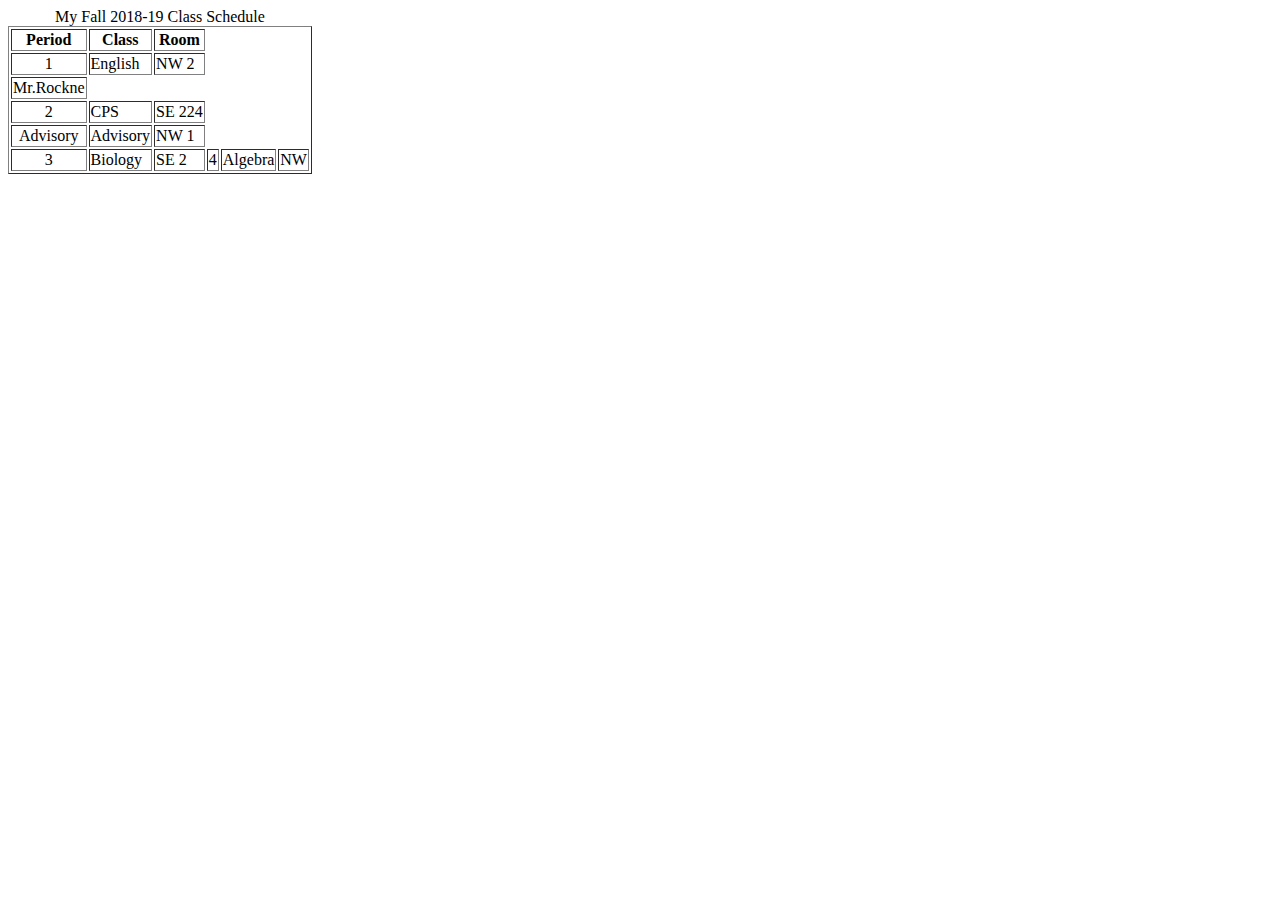
==== index.html @ 1516c025 "Update index.html" ====
<html>
  <title>My Schedule</title>
  <body>
    <table border=1px>
      <caption>My Fall 2018-19 Class Schedule</caption>
      <tr>
        <th>Period</th>
        <th>Class</th>
        <th>Room</th>
      </tr>
      <tr>
        <td align="center" rowspand=2>1</td>
        <td rowspand=2>English</td>
        <td>NW 2</td>
      </tr>
      <tr>
        <td>Mr.Rockne</td>
      </tr>
      <tr>
        <td align="center">2</td>
        <td>CPS</td>
        <td>SE 224</td>
      </tr>
      <tr>
        <td align="center">Advisory</td>
        <td>Advisory</td>
        <td>NW 1</td>
      </tr>
      <tr>
        <td align="center">3</td>
        <td>Biology</td>
        <td>SE 2</td>
        <td align="center">4</td>
        <td>Algebra</td>
        <td>NW</td>
      </tr>
      </tr>
    </table>
  </body>
</html>
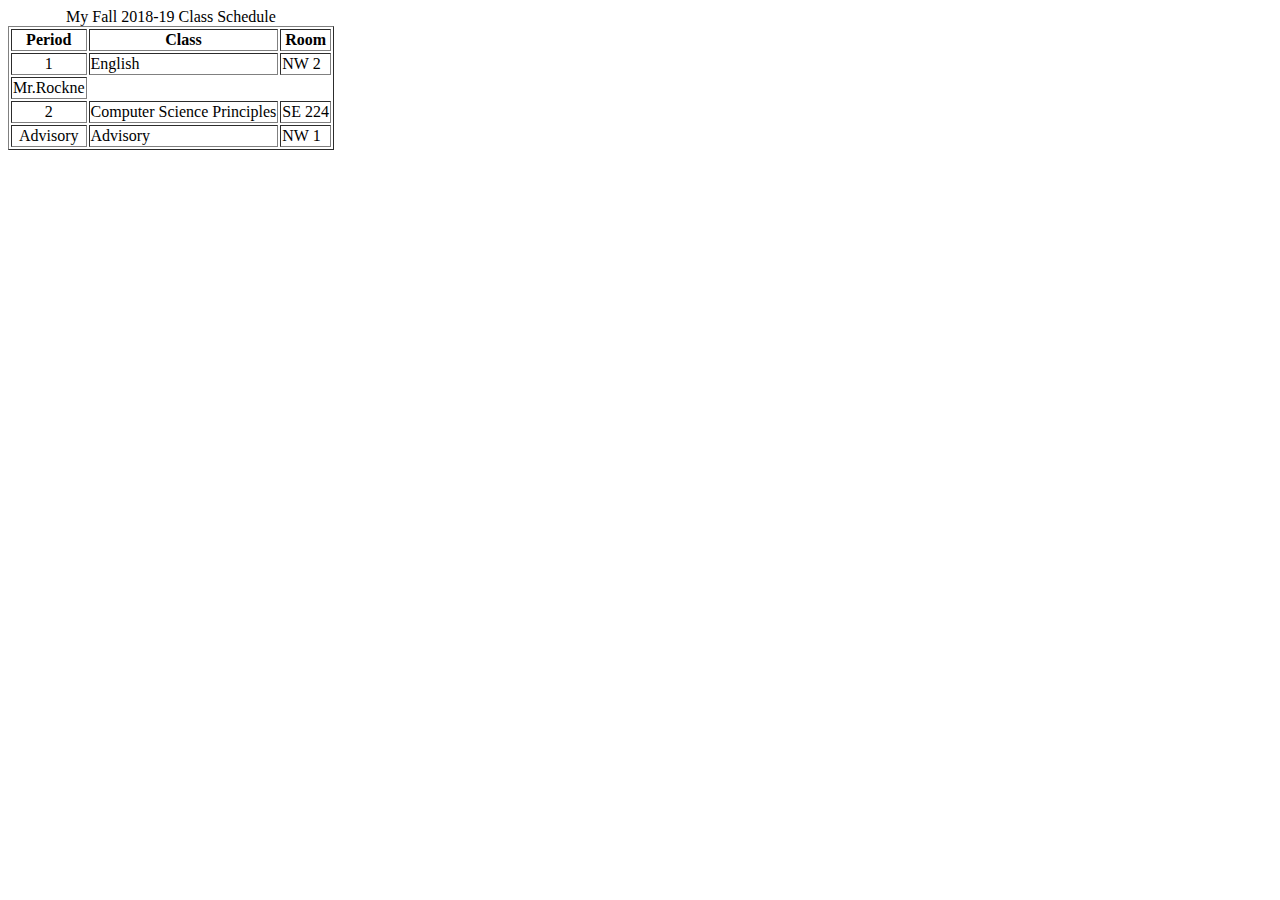
==== commit 3a7e4f62: "Update index.html" ====
--- a/index.html
+++ b/index.html
@@ -17,22 +17,14 @@
         <td>Mr.Rockne</td>
       </tr>
       <tr>
-        <td align="center">2</td>
-        <td>CPS</td>
+        <td align="center" rowspand=2>2</td>
+        <td rowspand=2>Computer Science Principles</td>
         <td>SE 224</td>
       </tr>
       <tr>
-        <td align="center">Advisory</td>
-        <td>Advisory</td>
+        <td align="center" rowspand=2>Advisory</td>
+        <td rowspand=2>Advisory</td>
         <td>NW 1</td>
-      </tr>
-      <tr>
-        <td align="center">3</td>
-        <td>Biology</td>
-        <td>SE 2</td>
-        <td align="center">4</td>
-        <td>Algebra</td>
-        <td>NW</td>
       </tr>
       </tr>
     </table>
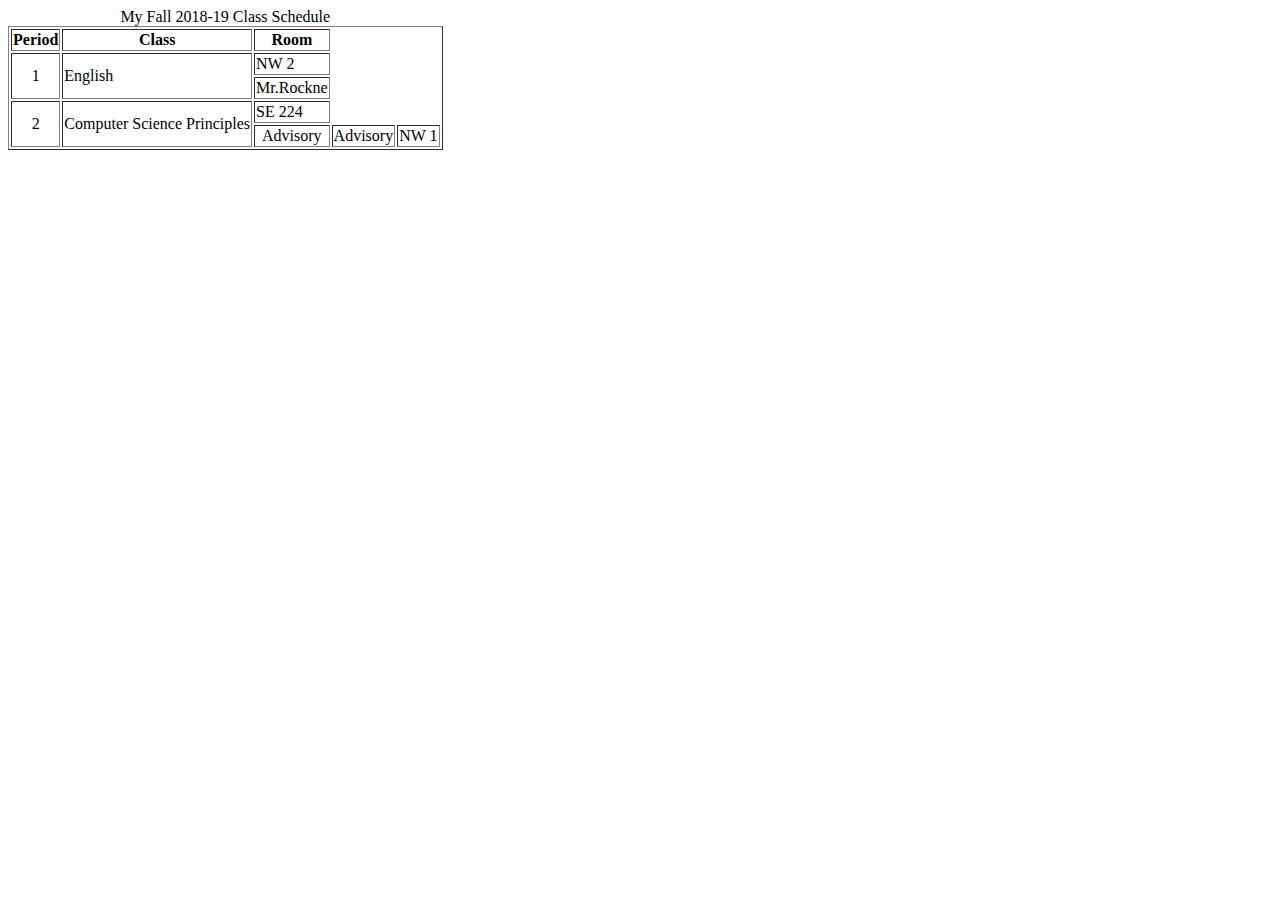
==== commit 649a8f0f: "Update index.html" ====
--- a/index.html
+++ b/index.html
@@ -9,21 +9,21 @@
         <th>Room</th>
       </tr>
       <tr>
-        <td align="center" rowspand=2>1</td>
-        <td rowspand=2>English</td>
+        <td align="center" rowspan=2>1</td>
+        <td rowspan=2>English</td>
         <td>NW 2</td>
       </tr>
       <tr>
         <td>Mr.Rockne</td>
       </tr>
       <tr>
-        <td align="center" rowspand=2>2</td>
-        <td rowspand=2>Computer Science Principles</td>
+        <td align="center" rowspan=2>2</td>
+        <td rowspan=2>Computer Science Principles</td>
         <td>SE 224</td>
       </tr>
       <tr>
-        <td align="center" rowspand=2>Advisory</td>
-        <td rowspand=2>Advisory</td>
+        <td align="center" rowspan=2>Advisory</td>
+        <td rowspan=2>Advisory</td>
         <td>NW 1</td>
       </tr>
       </tr>
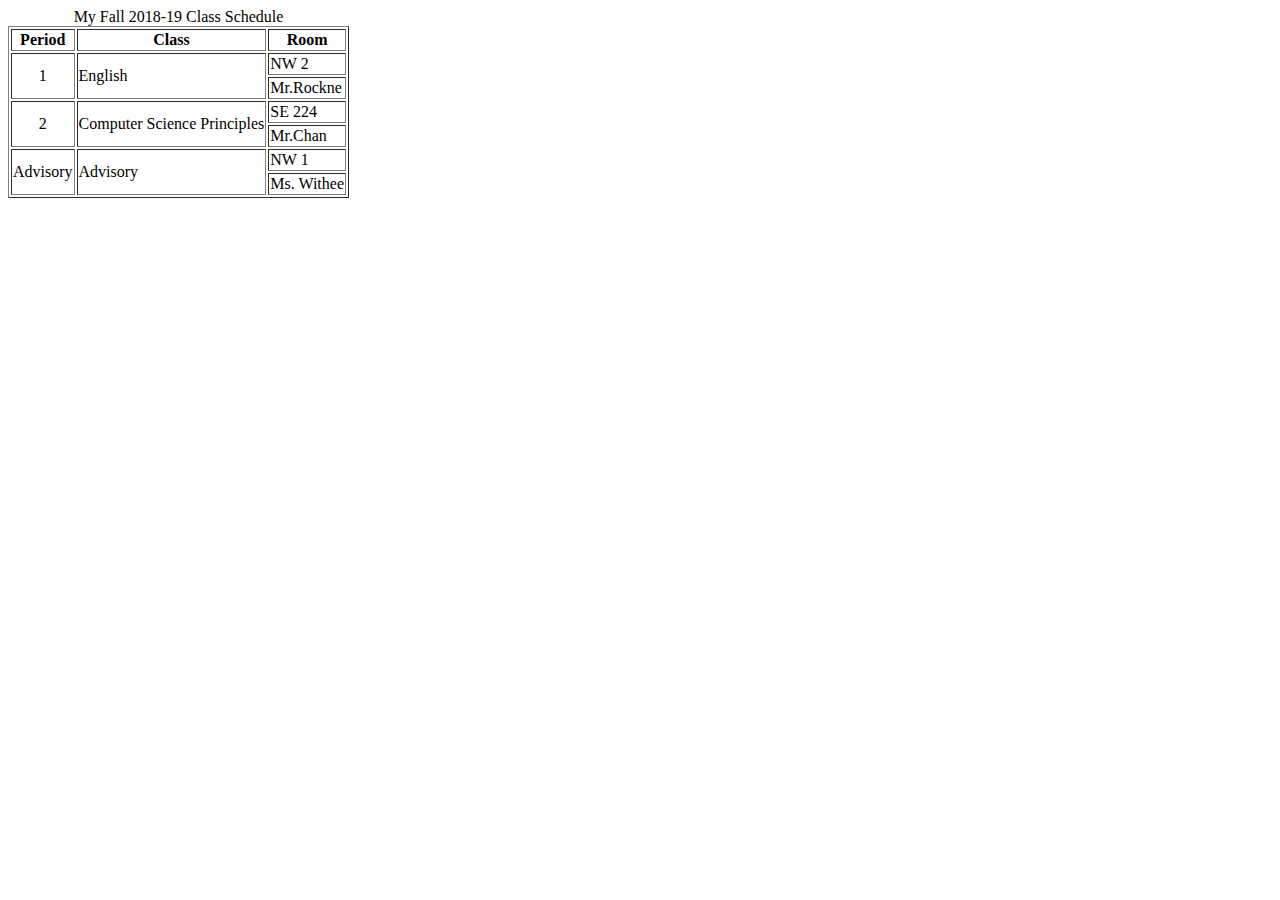
==== commit 9d03e78b: "Update index.html" ====
--- a/index.html
+++ b/index.html
@@ -22,9 +22,15 @@
         <td>SE 224</td>
       </tr>
       <tr>
+        <td>Mr.Chan</td>
+      </tr>
+      <tr>
         <td align="center" rowspan=2>Advisory</td>
         <td rowspan=2>Advisory</td>
         <td>NW 1</td>
+      </tr>
+      <tr>
+        <td>Ms. Withee</td>
       </tr>
       </tr>
     </table>
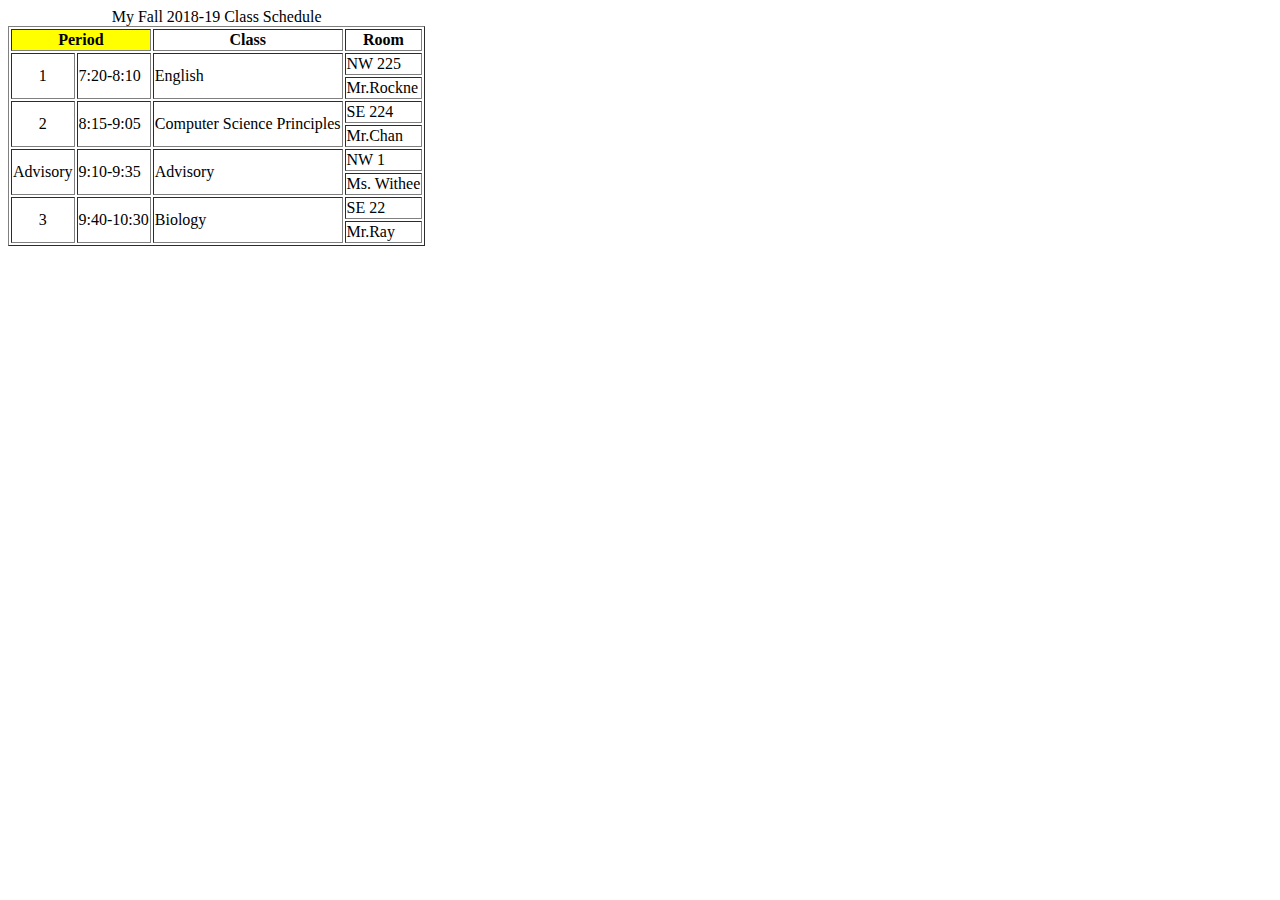
==== commit f2167828: "Update index.html" ====
--- a/index.html
+++ b/index.html
@@ -4,20 +4,22 @@
     <table border=1px>
       <caption>My Fall 2018-19 Class Schedule</caption>
       <tr>
-        <th>Period</th>
+        <th bgcolor=yellow colspan=2>Period</th>
         <th>Class</th>
         <th>Room</th>
       </tr>
       <tr>
         <td align="center" rowspan=2>1</td>
+        <td rowspan=2>7:20-8:10</td>
         <td rowspan=2>English</td>
-        <td>NW 2</td>
+        <td>NW 225</td>
       </tr>
       <tr>
         <td>Mr.Rockne</td>
       </tr>
       <tr>
         <td align="center" rowspan=2>2</td>
+        <td rowspan=2>8:15-9:05</td>
         <td rowspan=2>Computer Science Principles</td>
         <td>SE 224</td>
       </tr>
@@ -26,12 +28,22 @@
       </tr>
       <tr>
         <td align="center" rowspan=2>Advisory</td>
+        <td rowspan=2>9:10-9:35</td>
         <td rowspan=2>Advisory</td>
         <td>NW 1</td>
       </tr>
       <tr>
         <td>Ms. Withee</td>
       </tr>
+      <tr>
+        <td align ="center" rowspan=2>3</td>
+        <td rowspan=2>9:40-10:30</td>
+        <td rowspan=2>Biology</td>
+        <td>SE 22</td>
+      </tr>
+      <tr>
+        <td> Mr.Ray </td>
+      </tr>
       </tr>
     </table>
   </body>
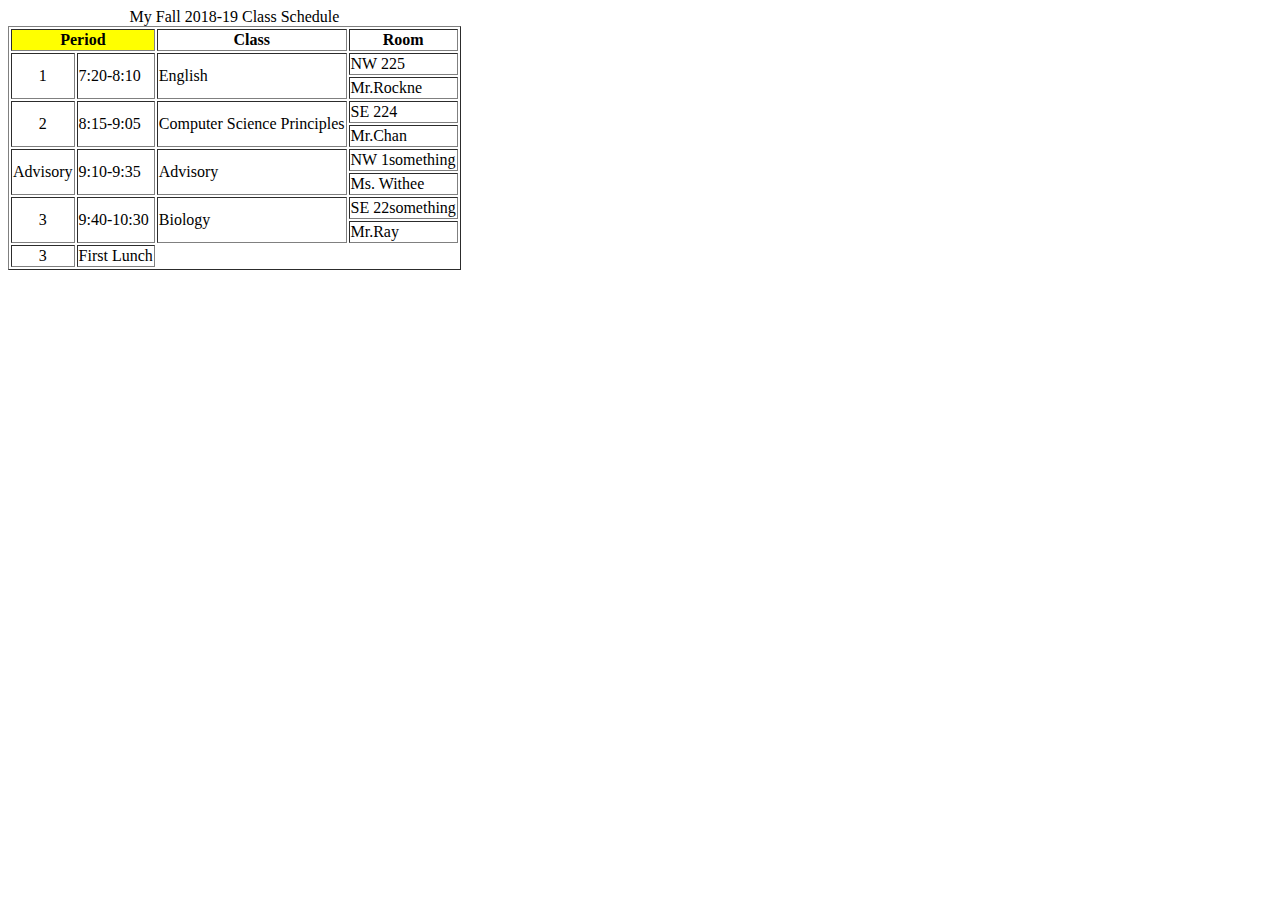
==== commit b430813f: "Update index.html" ====
--- a/index.html
+++ b/index.html
@@ -30,7 +30,7 @@
         <td align="center" rowspan=2>Advisory</td>
         <td rowspan=2>9:10-9:35</td>
         <td rowspan=2>Advisory</td>
-        <td>NW 1</td>
+        <td>NW 1something</td>
       </tr>
       <tr>
         <td>Ms. Withee</td>
@@ -39,11 +39,13 @@
         <td align ="center" rowspan=2>3</td>
         <td rowspan=2>9:40-10:30</td>
         <td rowspan=2>Biology</td>
-        <td>SE 22</td>
+        <td>SE 22something</td>
       </tr>
       <tr>
         <td> Mr.Ray </td>
       </tr>
+        <td align ="center" rowspan=2>3</td>
+        <td rowspan=2>First Lunch</td>
       </tr>
     </table>
   </body>
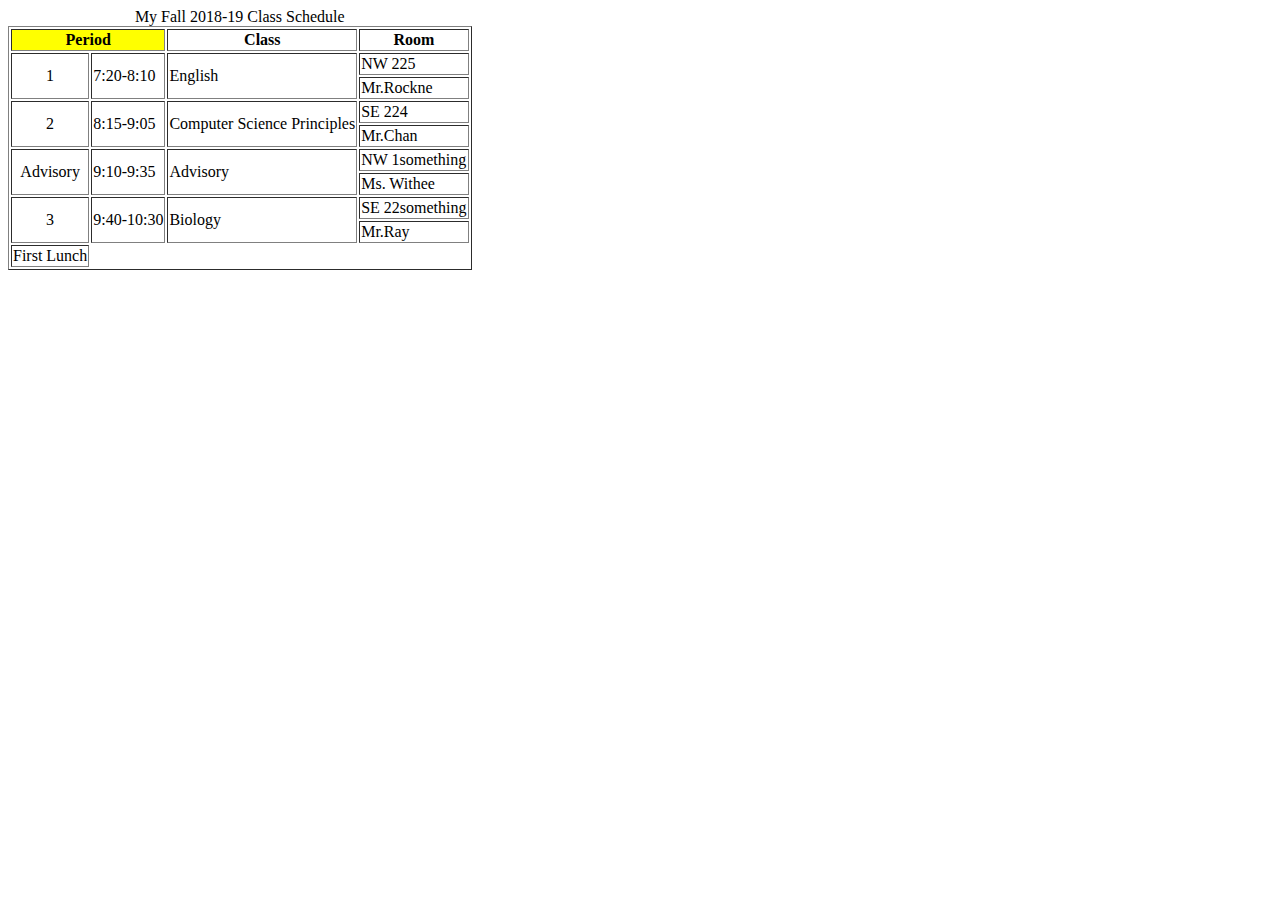
==== commit cf844dc0: "Update index.html" ====
--- a/index.html
+++ b/index.html
@@ -44,8 +44,7 @@
       <tr>
         <td> Mr.Ray </td>
       </tr>
-        <td align ="center" rowspan=2>3</td>
-        <td rowspan=2>First Lunch</td>
+        <td>First Lunch</td>
       </tr>
     </table>
   </body>
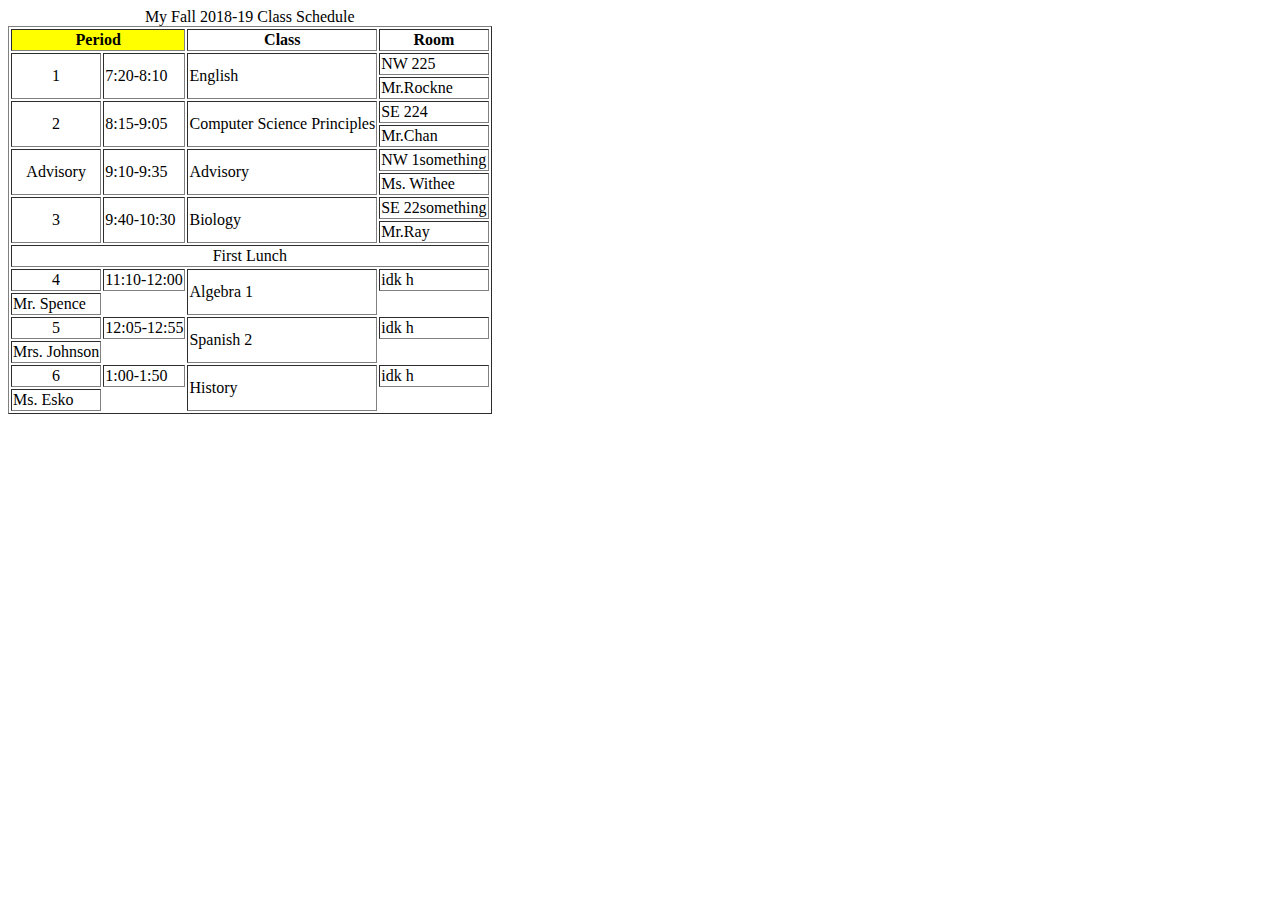
==== commit 8a632609: "Update index.html" ====
--- a/index.html
+++ b/index.html
@@ -44,8 +44,35 @@
       <tr>
         <td> Mr.Ray </td>
       </tr>
-        <td>First Lunch</td>
+        <td colspan=4 align="center">First Lunch</td>
       </tr>
+    <tr>
+      <td align="center" rowspand=2> 4</td>
+      <td rowspand=2>11:10-12:00</td>
+      <td rowspan=2>Algebra 1</td>
+        <td> idk h</td>
+    </tr>
+    <tr>
+      <td> Mr. Spence </td>
+    </tr>
+     <tr>
+      <td align="center" rowspand=2> 5</td>
+      <td rowspand=2>12:05-12:55</td>
+      <td rowspan=2>Spanish 2</td>
+        <td> idk h</td>
+    </tr>
+    <tr>
+      <td> Mrs. Johnson</td>
+    </tr>
+     <tr>
+      <td align="center" rowspand=2> 6</td>
+      <td rowspand=2>1:00-1:50</td>
+      <td rowspan=2>History</td>
+        <td> idk h</td>
+    </tr>
+    <tr>
+      <td> Ms. Esko </td>
+    </tr>
     </table>
   </body>
 </html>
